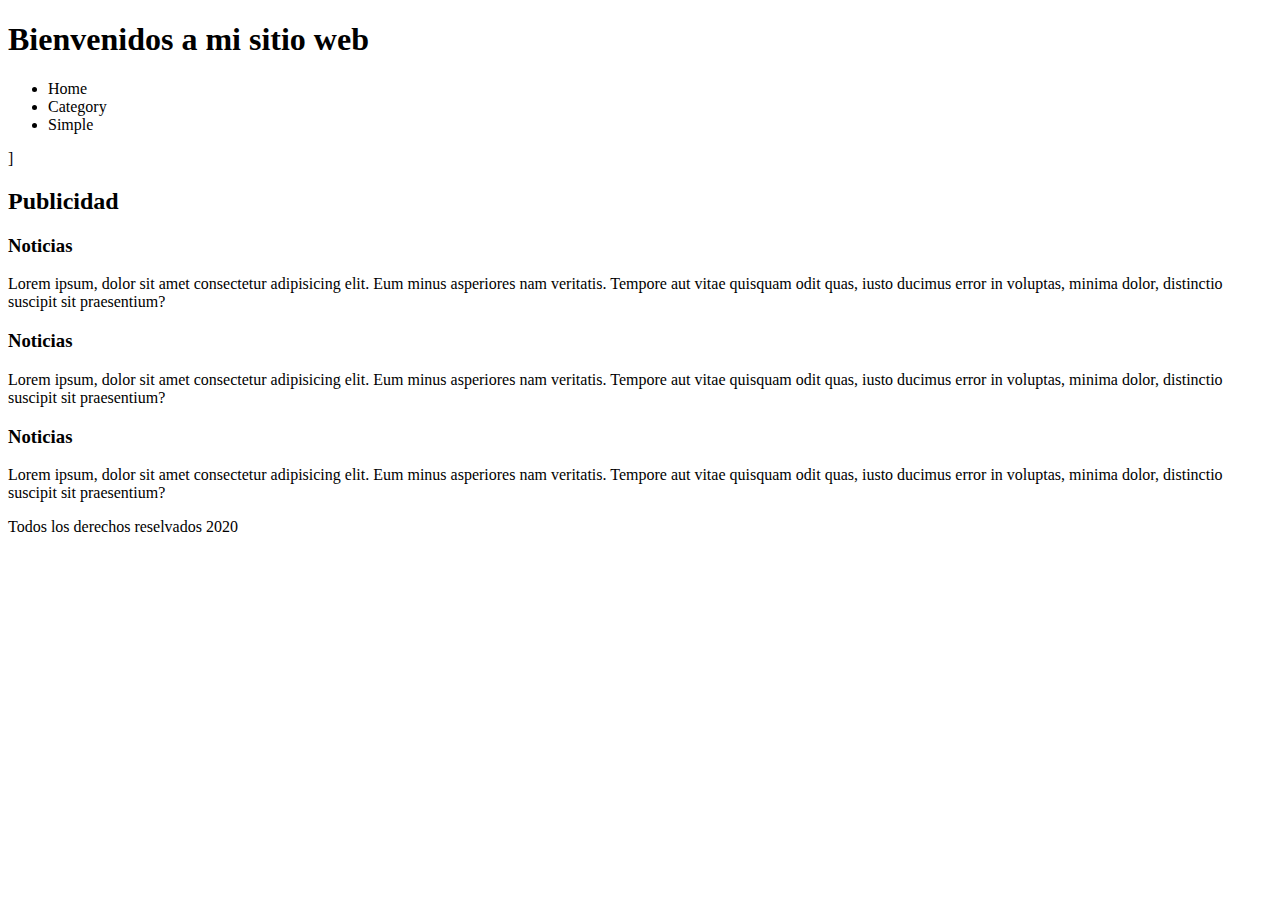
==== index.html @ 172ec524 "creación de maqueta básica" ====
<!DOCTYPE html>
<html lang="en">
<head>
    <meta charset="UTF-8">
    <meta name="viewport" content="width=device-width, initial-scale=1.0">
    <title>Document</title>
</head>
<body>
    <header>
        <h1>Bienvenidos a mi sitio web</h1>
    </header>
    <nav>
        <ul>
            <li>Home </li>
            <li>Category</li>
            <li>Simple</li>
        </ul>
    </nav>
    <aside>]
        <div>
            <h2>Publicidad</h2>
        </div>
    </aside>
    <section>
        <article>
            <div><h3>Noticias </h3></div>
            <div><p>Lorem ipsum, dolor sit amet consectetur adipisicing elit. Eum minus asperiores nam veritatis. Tempore aut vitae quisquam odit quas, iusto ducimus error in voluptas, minima dolor, distinctio suscipit sit praesentium?</p></div>
        </article>
        <article>
            <div><h3>Noticias </h3></div>
            <div><p>Lorem ipsum, dolor sit amet consectetur adipisicing elit. Eum minus asperiores nam veritatis. Tempore aut vitae quisquam odit quas, iusto ducimus error in voluptas, minima dolor, distinctio suscipit sit praesentium?</p></div>
        </article>
        <article>
            <div><h3>Noticias </h3></div>
            <div><p>Lorem ipsum, dolor sit amet consectetur adipisicing elit. Eum minus asperiores nam veritatis. Tempore aut vitae quisquam odit quas, iusto ducimus error in voluptas, minima dolor, distinctio suscipit sit praesentium?</p></div>
        </article>
    </section>
    <footer>
        <p>Todos los derechos reselvados 2020</p>
    </footer>
</body>
</html>
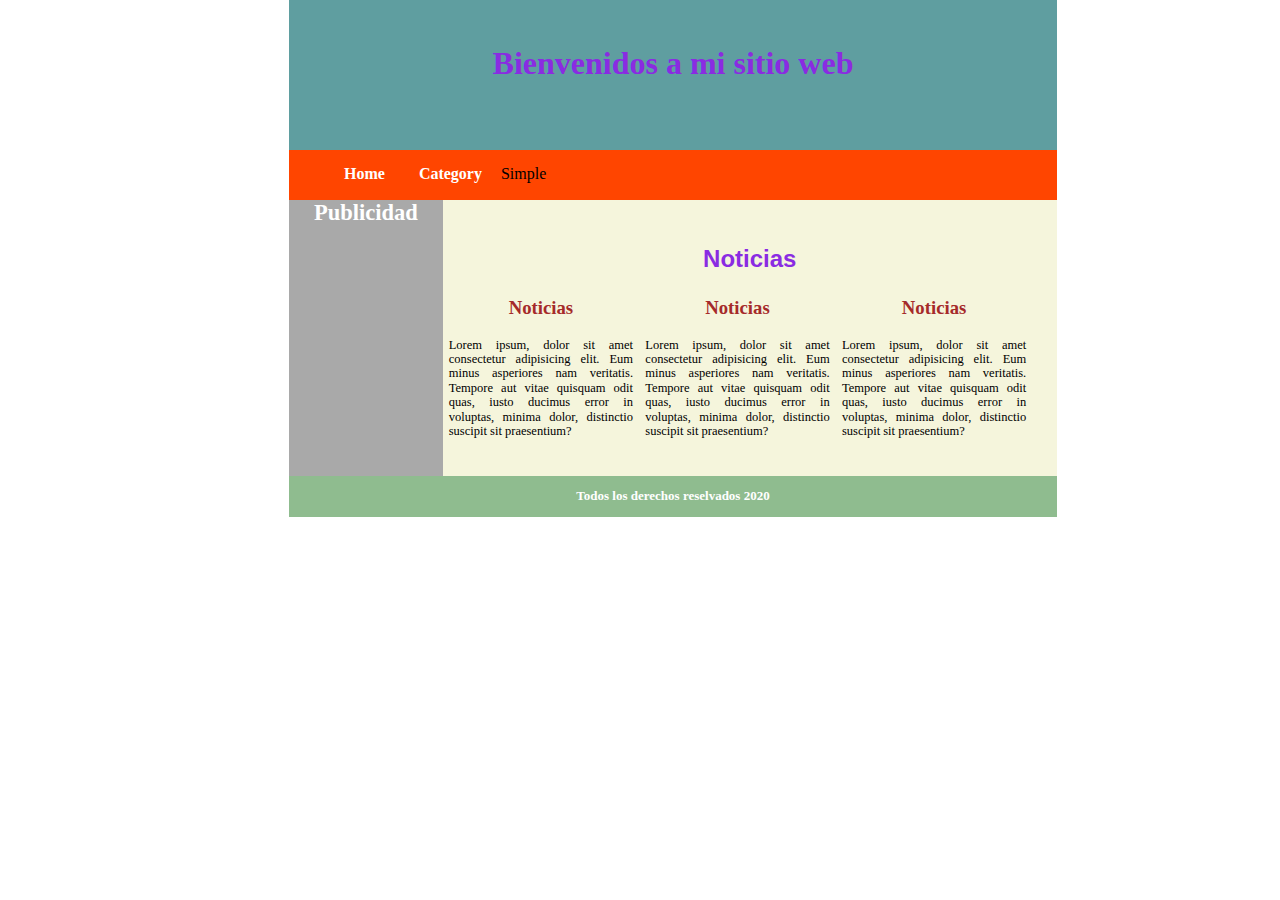
==== commit eecfd69c: "Final Clase 4" ====
--- a/index.html
+++ b/index.html
@@ -4,34 +4,40 @@
     <meta charset="UTF-8">
     <meta name="viewport" content="width=device-width, initial-scale=1.0">
     <title>Document</title>
+    <link rel="stylesheet" href="css/normalize.css">
+    <link rel="stylesheet" href="css/main.css">
+
 </head>
 <body>
     <header>
-        <h1>Bienvenidos a mi sitio web</h1>
+        <h1 >Bienvenidos a mi sitio web</h1>
     </header>
     <nav>
         <ul>
-            <li>Home </li>
-            <li>Category</li>
+            <li><a href="index.html">Home</a> </li>
+            <li><a href="category.html">Category</a></li>
             <li>Simple</li>
         </ul>
     </nav>
-    <aside>]
-        <div>
+    <aside>
+        <div id="publicidad">
             <h2>Publicidad</h2>
         </div>
     </aside>
     <section>
+        <div class="titulos" >
+            <h1 >Noticias</h1>
+        </div>
         <article>
-            <div><h3>Noticias </h3></div>
+            <div class="titulos3"><h3>Noticias </h3></div>
             <div><p>Lorem ipsum, dolor sit amet consectetur adipisicing elit. Eum minus asperiores nam veritatis. Tempore aut vitae quisquam odit quas, iusto ducimus error in voluptas, minima dolor, distinctio suscipit sit praesentium?</p></div>
         </article>
         <article>
-            <div><h3>Noticias </h3></div>
+            <div class="titulos3"><h3>Noticias </h3></div>
             <div><p>Lorem ipsum, dolor sit amet consectetur adipisicing elit. Eum minus asperiores nam veritatis. Tempore aut vitae quisquam odit quas, iusto ducimus error in voluptas, minima dolor, distinctio suscipit sit praesentium?</p></div>
         </article>
         <article>
-            <div><h3>Noticias </h3></div>
+            <div class="titulos3"><h3>Noticias </h3></div>
             <div><p>Lorem ipsum, dolor sit amet consectetur adipisicing elit. Eum minus asperiores nam veritatis. Tempore aut vitae quisquam odit quas, iusto ducimus error in voluptas, minima dolor, distinctio suscipit sit praesentium?</p></div>
         </article>
     </section>
--- a/css/main.css
+++ b/css/main.css
@@ -0,0 +1,108 @@
+body{display: block; width: 768px; align-items: center; padding-left: 289px;}
+h1{ color: blueviolet; font-size: 2.8 rem; margin: 0 auto; text-align: center; vertical-align: middle; padding-top: 45px;}
+h3 { text-align: center;}
+p { font-size: 13px; text-align: justify; font-weight: 600;}
+
+header { background-color:cadetblue; height: 150px;}
+nav{
+    background-color: orangered;
+    margin: 0 auto;
+    width: 100%;
+    height: 50px;
+}
+nav ul
+{
+    margin: 0;
+    padding-top: 15px;
+    
+}
+nav ul li
+{
+    list-style: none;
+    display: inline;
+}
+nav ul li:hover
+{
+    
+    background-color: aliceblue;
+}
+nav ul li a
+{
+    margin: 15px;
+    padding-top: 15px;
+    text-decoration: none;
+    font-size: 16px;
+    font-weight: 700;
+    color: white
+}
+
+nav ul li a:hover
+{
+    color: blue;
+    
+}
+aside
+{
+    width: 20%;
+    height: 276px;
+    background-color: darkgrey;
+    font-size: 15px;
+    font-weight: 600;
+    color: white;
+    margin: 0;
+    text-align: left;
+    float: left;
+    
+}
+#publicidad
+{
+    padding: 0;
+    margin: 0;
+    text-align: center;
+    vertical-align: middle;
+}
+#publicidad h2
+{
+    margin: 0;
+}
+
+section{
+    width: 80%;
+    float: left;
+    background-color: beige;
+}
+.titulos{
+    float: left;
+    width: 100%;
+}
+
+.titulos h1
+{
+    font-size: 24px;
+    font-family: Arial, Helvetica, sans-serif;
+    
+}
+
+
+article{  float: left; max-width: 30%; padding: 1%; padding-bottom: 25px;}
+article p{
+    font-size: 12.5px; font-weight: 400;
+}
+.titulos3
+{
+    color: brown;
+}
+footer
+{
+    background-color: darkseagreen;
+    color: white;
+    width: 100%;
+    float: left;
+}
+footer p{
+    text-align: center;
+}
+
+
+
+
